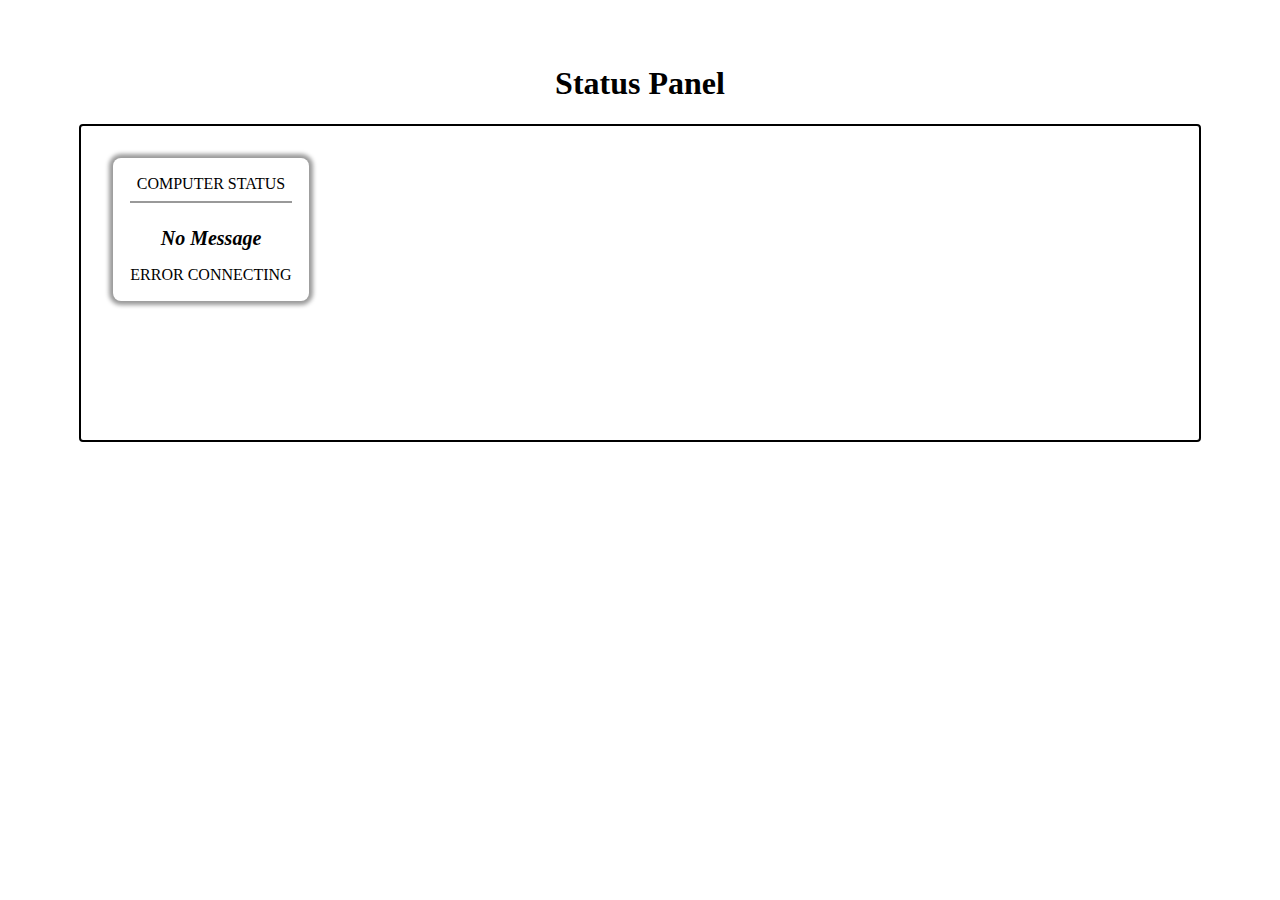
==== src/html/index.html @ 048aed84 "Initial Commit -" ====
<html>
<head>
	<title>Status Panel</title>
	<meta charset="utf-8">
	<meta name="viewport" content="width=device-width, initial-scale=1">
	<link rel="stylesheet" type="text/css" href="../css/style.css">
</head>
<body>
	<div class="status-panel">
		<h1>Status Panel</h1>
		<div class="main">
			<div class="item computer-status">
				<div class="title">Computer Status</div>
				<div class="message" id="comStatusMessage">No Message</div>
				<div class="status" id="comStatus">CONNECTING...</div>
			</div>
		</div>
	</div>
	<script type="text/javascript" src="../js/panel-client.js"></script>
</body>
</html>
---- src/css/style.css ----
.status-panel{
	display: block;
	position: relative;
	width: 100%;
	padding-top: 36px;
}

.status-panel h1{
	text-align: center;
}

.status-panel .main{
	display: block;
	position: relative;
	width: calc(100% * (10 /12) );
	margin: auto;
	border: 2px solid black;
	border-radius: 4px;
	min-height: 250px;
	padding: 32px;
}

.status-panel .item{
	display: inline-block;
	position: relative;
	border: 1px solid transparent;
	border-radius: 8px;
	box-shadow: 0px 0px 4px 4px rgba(0,0,0,.4);
	padding: 16px;
	text-align: center;
}

.status-panel .item .title{
	margin-bottom: 24px;
	text-transform: uppercase;
	border-bottom: 2px solid #999;
	padding-bottom: 8px;
}

.status-panel .computer-status.off{
	width: 200px;
	background-color: rgba(255,0,0,.2);
}

.status-panel .computer-status.on{
	width: 200px;
	background-color: rgba(0,255,0,.2);
	box-shadow: 0px 0px 4px 4px rgba(0,255,255,.4);
}


.computer-status .message{
	margin-bottom: 16px;
	font-size: 20px;
	font-weight: bold;
	font-style: italic;
}
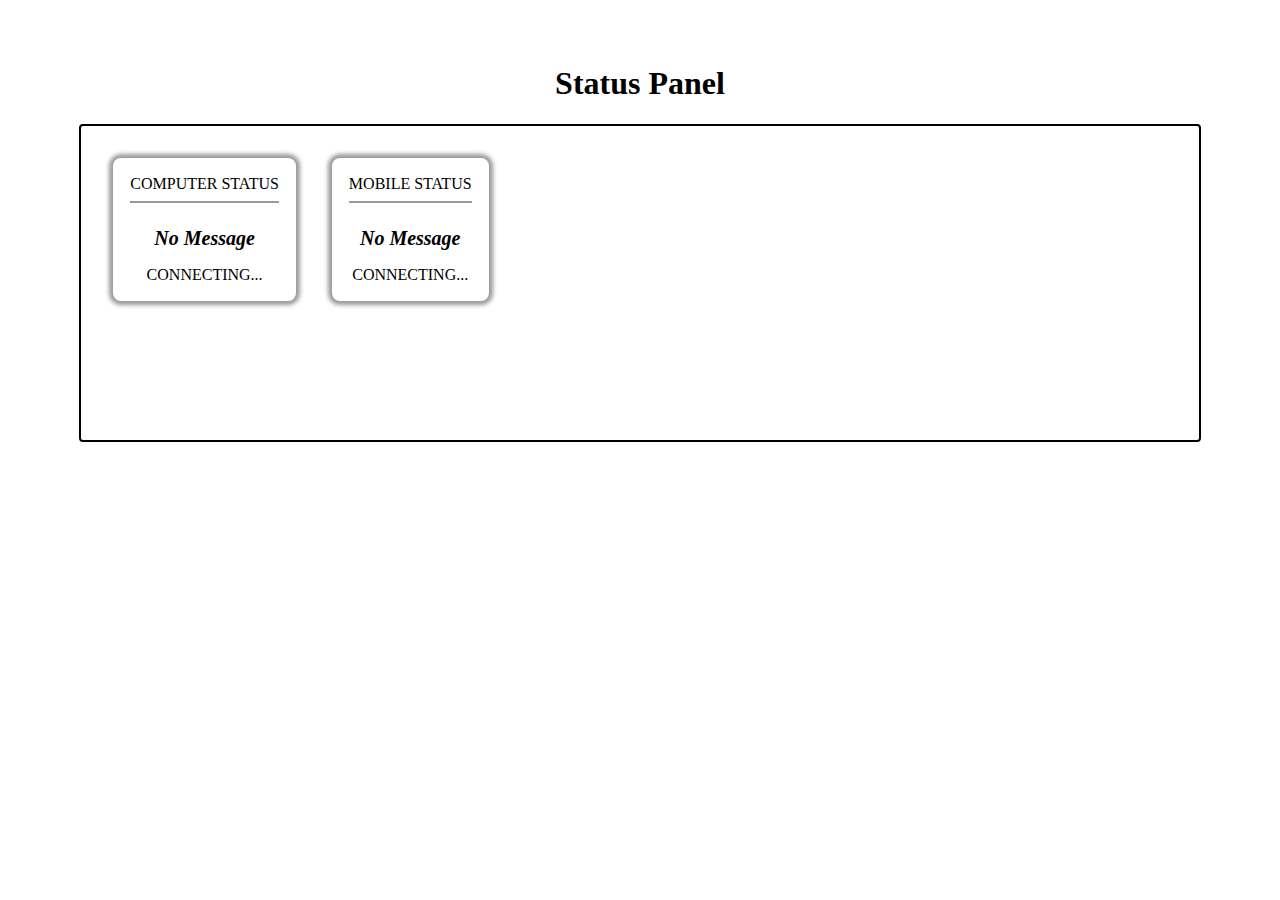
==== commit ac642fa7: "Server now sends a connection message to clients once a connection has been established" ====
--- a/src/html/index.html
+++ b/src/html/index.html
@@ -14,6 +14,11 @@
 				<div class="message" id="comStatusMessage">No Message</div>
 				<div class="status" id="comStatus">CONNECTING...</div>
 			</div>
+			<div class="item mobile-status">
+				<div class="title">Mobile Status</div>
+				<div class="message" id="mobStatusMessage">No Message</div>
+				<div class="status" id="mobStatus">CONNECTING...</div>
+			</div>
 		</div>
 	</div>
 	<script type="text/javascript" src="../js/panel-client.js"></script>
--- a/src/css/style.css
+++ b/src/css/style.css
@@ -28,6 +28,7 @@
 	box-shadow: 0px 0px 4px 4px rgba(0,0,0,.4);
 	padding: 16px;
 	text-align: center;
+	margin-right: 32px;
 }
 
 .status-panel .item .title{
@@ -37,19 +38,19 @@
 	padding-bottom: 8px;
 }
 
-.status-panel .computer-status.off{
+.status-panel .computer-status.off, .status-panel .mobile-status.off{
 	width: 200px;
 	background-color: rgba(255,0,0,.2);
 }
 
-.status-panel .computer-status.on{
+.status-panel .computer-status.on, .status-panel .mobile-status.on{
 	width: 200px;
 	background-color: rgba(0,255,0,.2);
 	box-shadow: 0px 0px 4px 4px rgba(0,255,255,.4);
 }
 
 
-.computer-status .message{
+.computer-status .message, .mobile-status .message{
 	margin-bottom: 16px;
 	font-size: 20px;
 	font-weight: bold;
